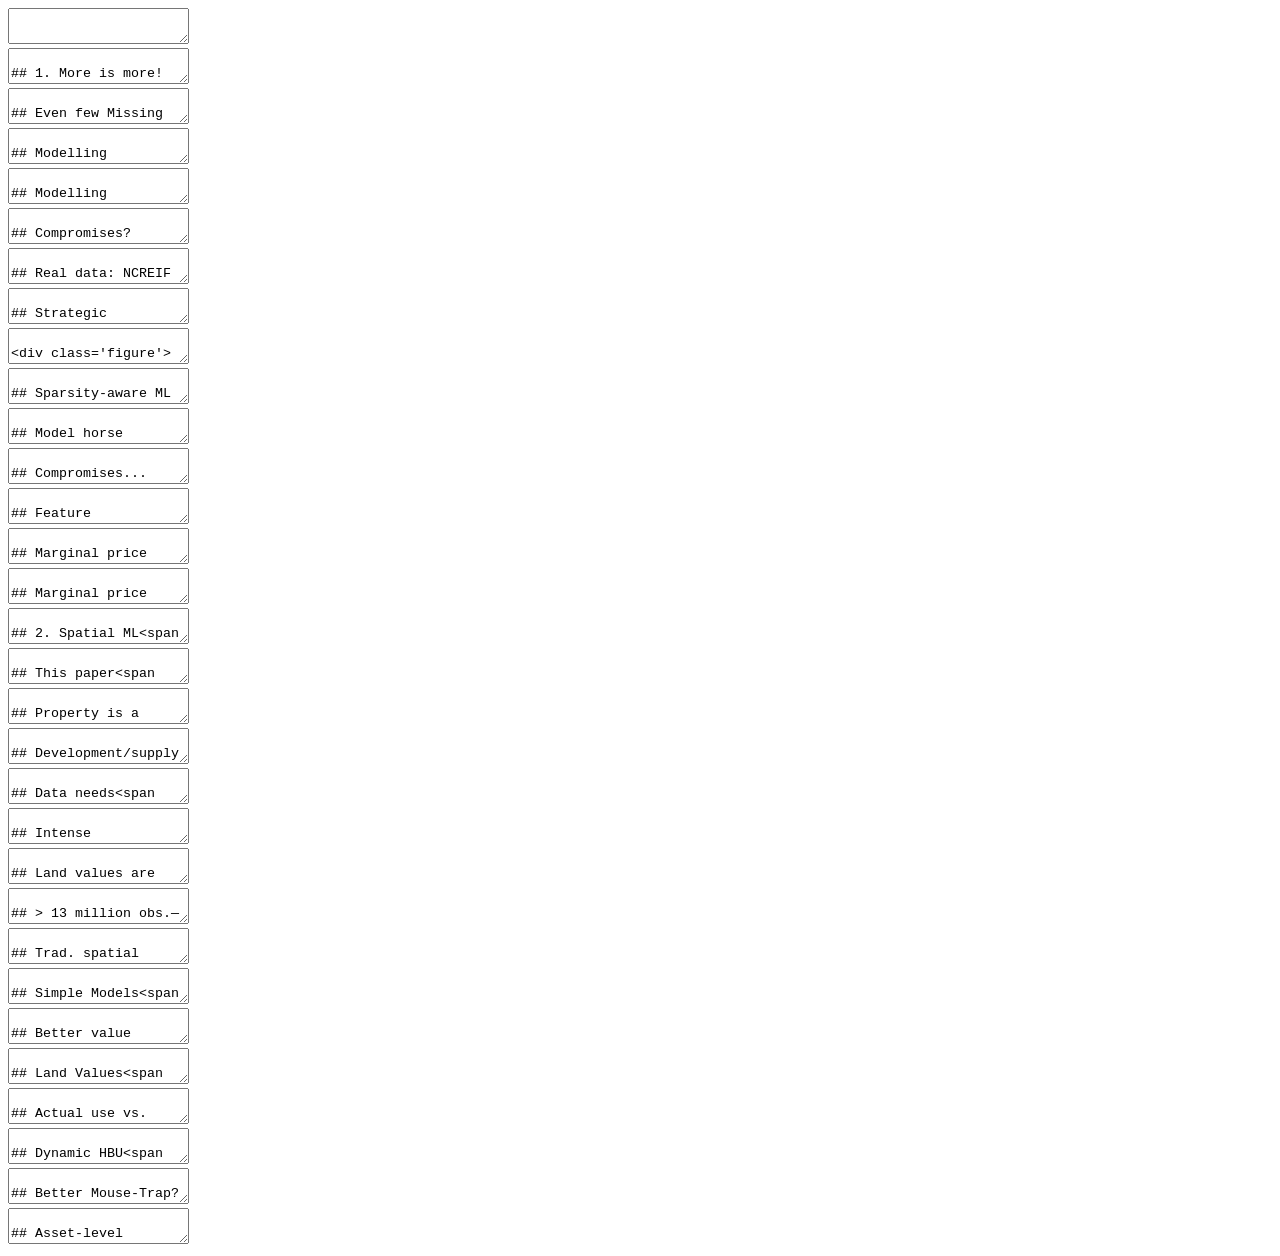
==== index.html @ 848972df "first commit" ====
<!doctype html>
<html>
	<head>
		<meta charset="utf-8">
		<meta name="viewport" content="width=device-width, initial-scale=1.0, maximum-scale=1.0, user-scalable=no">

		<title>Machine Learning Approaches for Thin Data</title>

		<link rel="stylesheet" href="dist/reset.css">
		<link rel="stylesheet" href="dist/reveal.css">
		<link rel="stylesheet" href="dist/theme/white.css" id="theme">

		<!-- Theme used for syntax highlighted code -->
		<link rel="stylesheet" href="plugin/highlight/monokai.css" id="highlight-theme">
		<link rel="stylesheet" href="tweaks.css">
	</head>
	<body>
		<div class="reveal">
			<div class="slides">



				<section data-markdown data-background-image="imgs/loop.gif">
					<textarea data-template>

						<br><br>
						<br><br>
						<br><br>

						## <p><mark>Machine Learning Approaches for</mark></p><p><mark>Thin Real Estate Data</mark></p><span class="subtitle transparent50"><br/><mark>Thies Lindenthal / htl24@cam.ac.uk / Philadelphia, Jan. 6, 2026</mark></span>


					
					</textarea>
				</section>


				<section data-markdown>
					<textarea data-template>
						## 1. More is more! <span class="subtitle"><br/>Preserve as much data as possible (joint work with Kahshin Leow)</span>
						
						* Stylised example: dataset with 50 obs. and 50 features. Features miss value in 3% of observations.
						
						<div class='figure'>
							<img src="imgs/missing-data-matrix-1.svg" height=450>
						</div>
					</textarea>
				</section>

				<section data-markdown>
					<textarea data-template>
						## Even few Missing Values hurt!<span class="subtitle"><br/>In traditional regressions, we typically face a dilemma: Sacrifice obs or features?</span>
						
						* Same data, rows and columns ordered by row sums and occurance of first NA.
						
						<div class='figure'>
							<img src="imgs/missing-data-matrix-2.svg" height=450>
						</div>
					</textarea>
				</section>

				<section data-markdown>
					<textarea data-template>
						## Modelling choices<span class="subtitle"><br/>Maximise rows?</span>
						
						* In (commercial) real estate, we often have relatively small samples. Can we afford to lose any obs?
						
						<div class='figure'>
							<img src="imgs/missing-data-matrix-3.svg" height=450>
						</div>
					</textarea>
				</section>
				<section data-markdown>
					<textarea data-template>
						## Modelling choices<span class="subtitle"><br/>Or preserve feature richness?</span>
						
						* Real estate is high-dimensional. It's a waste to lose informative features. 
						
						<div class='figure'>
							<img src="imgs/missing-data-matrix-4.svg" height=450>
						</div>
					</textarea>
				</section>
				<section data-markdown>
					<textarea data-template>
						## Compromises? Mitigation?<span class="subtitle"><br/>Balance height/width of dataset? Focus on most relevant obs and features?</span>
						
						* Adjust functional form? Interpolate? Strategic data collection? 
						* Entire textbooks cover topic: "Statistical Analysis with Missing Data" (Little and Rubin, 2019).
						
						<div class='figure'>
							<img src="imgs/missing-data-matrix-5.svg" height=450>
						</div>
					</textarea>
				</section>


				<section data-markdown>
					<textarea data-template>
						## Real data: NCREIF CRE SALES<span class="subtitle"><br/>14,470 sales 1978–2020. 60 asset-level covariates</span>
						
						* Key variables: age, net inc., cap-ex, loan interest, % leased, net rentable area, cap rate, prop. type, manager group ID, MSA
						
						<div class='figure'>
							<img src="imgs/ncreif-na-table.svg" height=600>
						</div>
					</textarea>
				</section>


				<section data-markdown>
					<textarea data-template>
						## Strategic reporting?<span class="subtitle"><br/>"Missingness" is not constant in time—and dynamics differ across features.</span>
						
						* Similar to Hughes & Nichols (2005): "No news is bad news: Monitoring, risk, and stale financial performance in commercial real estate"
						
						<div class='figure'>
							<img src="imgs/ncreif-time-trends.svg" height=400>
						</div>
					</textarea>
				</section>
				<section data-markdown>
					<textarea data-template>
						<div class='figure'>
							<img src="imgs/ncreif-time-trends.svg" height=650>
						</div>
					</textarea>
				</section>

				<section data-markdown>
					<textarea data-template>
						## Sparsity-aware ML Approaches<span class="subtitle"><br/>Tree example: XGBoost</span>
						
						* Forests of trees with/without features/obs + default directions when the feature needed for the split is missing.
						
						<div class='figure'>
							<img src="imgs/ncreif-tree-xgboost.png" height=400>
						</div>

					</textarea>
				</section>

				<section data-markdown>
					<textarea data-template>
						## Model horse race<span class="subtitle"><br/>Sparsity-aware tree models benefit from keeping obs/features: More is more!</span>
						
						<div class='figure'>
							<img src="imgs/ncreif-model-comp.svg" height=570>
						</div>
					</textarea>
				</section>

				<section data-markdown>
					<textarea data-template>
						## Compromises...<span class="subtitle"><br/>What if we drop the 10 features with the highest rates of NA's?</span>
						
						* Model 1 benefits from A LOT more training data. Model 3 has fewer features to train on.
						<div class='figure'>
							<img src="imgs/ncreif-reduced.svg" height=350>
						</div>
					</textarea>
				</section>

				<section data-markdown>
					<textarea data-template>
						## Feature importance<span class="subtitle"><br/>Ranking of features changes when NAs are kept (robustness of many xAI attempts?) </span>
						
						<div class='figure'>
							<img src="imgs/ncreif-feature-importance.svg" height=350>
						</div>
					</textarea>
				</section>

				<section data-markdown>
					<textarea data-template>
						## Marginal price effects <span class="subtitle"><br/>Marginal association between expected price and asset-level features</span>
						
						* Lagged appraisal values seem to matter either way... Age effects differ!
						<div class='figure'>
							<img src="imgs/ncreif-feature-effects.svg" height=350>
						</div>
					</textarea>
				</section>

				<section data-markdown>
					<textarea data-template>
						## Marginal price effects <span class="subtitle"><br/>Marginal association between expected price and asset-level features</span>
						
						* Performance drops for all models if lagged MV is removed (makes sense). Drop is less drastic for Model 1 as obs. increase.
						<div class='figure'>
							<img src="imgs/ncreif-no-mv.svg" height=350>
						</div>
					</textarea>
				</section>

				<section data-markdown>
					<textarea data-template>
						## 2. Spatial ML<span class="subtitle"><br/>Real estate data are thin. Spatial dependencies offer structure</span>


						* A few observations from "Rebuilding the City Inside and Out: A Durable Capital Model Applied to Residential Supply Change" (Nichols, Lindenthal and Clapp)

						* Fun research agenda—but easy to get side-tracked
							- <span class="transparent70">Clapp, J. and T. Lindenthal (2022). <a href="https://link.springer.com/article/10.1007/s11146-021-09834-4">“Urban land valuation with bundled good and land residual assumptions”</a>. JHE</span>
							- <span class="transparent70">Clapp, J., Cohen, J. and T. Lindenthal (2021). <a href="https://doi.org/10.1016/j.jhe.2022.101872">“Are Estimates of Rapid Growth in Urban Land Values an Artifact of the Land Residual Model?”</a>. JREFE</span>

						<br><br><br><br>
					</textarea>
				</section>


				<section data-markdown data-background-image="imgs/ov-comp.png">
					<textarea data-template>
						## This paper<span class="subtitle"><br/>Research idea in a nutshell</span>

						* Three interrelated research questions
							1. <span class="transparent70">How to estimate land values in urban areas?</span>
							2. <span class="transparent70">Will improved land value estimates enable better automatic valuations<br>and risk assessments?</span>
							3. <span class="transparent70">Where will new supply in cities emerge?</span>

						<br><br><br><br>
					</textarea>
				</section>


				<section data-markdown data-background-image="imgs/ov-comp.png">
					<textarea data-template>
						## Property is a bundled good <span class="subtitle"><br/>Property Value  = DCF of rents from structure at location + Option Value
						
						* If structure has been developed to highest and best use
							- Property value = Land value + Replacement cost of structure
							- Land value = Property value - Replacement cost of structure
						* If structure is not at HBU
							- Land value can be encumbered: current structure impairs value
							- Property value = Land value + Replacement cost of HBU structure - difference between current structure and HBU 
						
						<img src="imgs/land-structure.svg">

						<br><br><br><br>
					</textarea>
				</section>


				<section data-markdown>
					<textarea data-template>
						## Development/supply of new space<span class="subtitle"><br/>Samuelson-McKean Option Value for American Options
					
						<div class="figure">
							<img src="imgs/samuelson1.png" height=400> 
						</div>

						* Kinked supply response to house price changes
						* Optimal (re)development depends on construction cost + sacrificed existing structure (if any)

					
					</textarea>
				</section>
				
				<section data-markdown >
					<textarea data-template>
						## Data needs<span class="subtitle"><br/>Estimate land values, highest and best use configuration, property values</span>

						* Maricopa County assessor's office data, 2007–2021
							- Complete, reliable, various angles offered.
						<div class="figure">
						<img src="imgs/data.png" height=450>
					</div>
					</textarea>
				</section>




				<section data-markdown >
					<textarea data-template>
						## Intense dynamics<span class="subtitle"><br/>Maricopa County is ideal for studying house and land values throughout the cycle!</span>
						<div class="figure">
							<p class="title">House Price Indices, Maricopa County: 2007–2018</p>
							<img src="imgs/hpi-dynamics.png" height=450>
							<p class="source">Source: <a href="https://doi.org/10.1016/j.jhe.2022.101872">Clapp & Lindenthal (2022)</a></p>
					</div>
					</textarea>
				</section>


				<section data-markdown >
					<textarea data-template>
						## Land values are more volatile<span class="subtitle"><br/>Land values fall/rise faster than property values</span>
						<div class="figure">
							<p class="title">Land-value ratios, based on residual approach (Don't do this at home)</p>
							<img src="imgs/neg-residual-land-values.svg" height=450>
							<p class="source">Source: <a href="https://doi.org/10.1016/j.jhe.2022.101872">Clapp & Lindenthal (2022)</a></p>
					</div>
					</textarea>
				</section>



				<section data-markdown >
					<textarea data-template>
						## > 13 million obs.—still sparse!<span class="subtitle"><br/>Spatial data offer structure: half-mile grid, 12K points</span> 

						<div class="figure">
							<p class="title">New Supply of Real Estate, Maricopa County, 2007–2021</p>
						<img src="imgs/map-new-construction.png" height=450>
					</div>
					</textarea>
				</section>


				<section data-markdown >
					<textarea data-template>
						## Trad. spatial econometrics?<span class="subtitle"><br/>No. We exploit spatial dependencies with Artificial Neural Networks</span>
						
						* Three models independently trained

							1. Vacant Land Value = f(Land-related hedonics, time, distance to grid points)
								- Trained on sales of vacant, developable land
							2. Highest best use (m<sup>2</sup>) = f(Est. vacant land value, land hedonics, time, distance to grid points) 
								- Trained on all newly built homes (n=160K)
							3. Property values = f(Est. vacant land value, HBU gap, land and structure hedonics, time, distance to grid points) 
								- Trained on all relevant sales (n=350K)
						
						* ANN's offer functional flexibility and interactions

					</textarea>
				</section>

				<section data-markdown >
					<textarea data-template>
						## Simple Models<span class="subtitle"><br/>Not very deep, moderately wide neural network designs perform well</span>
						
						* Basic hedonic features + matrix of inverted distances to half-mile grid
						* Runs on a modern laptop (sufficient RAM helpful)

						<div class="figure">
						<img src="imgs/ann-layout.png" height=300>
					</div>
					</textarea>
				</section>
				<section data-markdown >
					<textarea data-template>
						## Better value surfaces<span class="subtitle"><br/>Machine Learning  is great for <del>BIG</del> <ins>thin</ins> data</span></span>
						<div class="figure">
						<img src="imgs/intspace.png" height=500>
						<p class="title">Highest and best use? Interior floor space of new residential units.</p>
					</div>
					</textarea>
				</section>


				<section data-markdown data-background-image="imgs/loop.gif" data-background-size="contain">
					<textarea data-template>
						## Land Values<span class="subtitle transparent70"><br/>$/sqft</span>
							
						<p>&nbsp;</p>
						<p>&nbsp;</p>
						<p>&nbsp;</p>
						<p>&nbsp;</p>
						<p>&nbsp;</p>
						<p>&nbsp;</p>
						<p>&nbsp;</p>
						<p>&nbsp;</p>
						<p>&nbsp;</p>
						<p>&nbsp;</p>
						<p>&nbsp;</p>
						<p>&nbsp;</p>
						<p>&nbsp;</p>
						<p>&nbsp;</p>

					</textarea>
				</section>

				<section data-markdown >
					<textarea data-template>
						## Actual use vs. HBU<span class="subtitle"><br/> If you could start again, on which parcels would you build more?</span>
						<div class="figure">
						<img src="imgs/gaprel.png" height=500>
						<p class="title">Observed vs. optimal interior floor size</p>
					</div>
					</textarea>
				</section>

				<section data-markdown >
					<textarea data-template>
						## Dynamic HBU<span class="subtitle"><br/>Cycle is reflected in size of new houses.</span>
					
						<div class="figure">
							<p class="title">Average gap to 2021 HBU size, by property age</p>
							<img src="imgs/hbu-size-gap-by-age.png" height=500>
						</div>
					</textarea>
				</section>

				<section data-markdown >
					<textarea data-template>
						## Better Mouse-Trap?<span class="subtitle"><br/>AVM's perform better with land value and gap to HBU estimates</span>
						
						* Pediction accuracy improves when gap to HBU and vacant land value estimates are fed into the model
							- CODs improve, regression to means reduced

						<div class="figure">
							<p class="title">Property Values, Maricopa County</p>
							<img src="imgs/surface-dated.png">
						</div>
					</textarea>
				</section>


				<section data-markdown >
					<textarea data-template>
						## Asset-level investment risk<span class="subtitle"><br/>Real Options are a substantial contributor to asset values—and even more so—risk</span>
						<div class="figure">
							<p class="title">Value of real option to supply more space</p>
						<img src="imgs/samuelson1_elasticity.png" height=500>
						</div>
					</textarea>
				</section>


			</div>
		</div>

		<script src="dist/reveal.js"></script>
		<script src="plugin/notes/notes.js"></script>
		<script src="plugin/markdown/markdown.js"></script>
		<script src="plugin/highlight/highlight.js"></script>
		<script src="plugin/math/math.js"></script>
		<script>
			// More info about initialization & config:
			// - https://revealjs.com/initialization/
			// - https://revealjs.com/config/
			Reveal.initialize({
				transition: "none",
				width: 1244,
				height: 700,
				margin: 0.1,
				hash: true,
				math: {
					mathjax: 'https://cdn.jsdelivr.net/gh/mathjax/mathjax@2.7.8/MathJax.js',
					config: 'TeX-AMS_HTML-full',
					// pass other options into `MathJax.Hub.Config()`
					TeX: { Macros: { RR: "{\\bf R}" } }
				},
				// Learn about plugins: https://revealjs.com/plugins/
				plugins: [ RevealMarkdown, RevealHighlight, RevealNotes, RevealMath ]
			});
		</script>
	</body>
</html>
---- tweaks.css ----
.subtitle{
  font-size: 0.5em;
  text-transform: none;
}

.figure {
  text-align: center;
}

.figure .title {
  font-weight: bold;
  font-size: 0.6em;
  margin: 0;
}

.figure .subtitle {
  font-weight: normal;
  font-size: 0.6em;
  margin: 0;
}

.figure P{
  margin: 0;
  padding: 0;
}
.reveal H2{
  line-height: 0.8;
}

H2.lineheight1_2{
  line-height: 1.2;
}
H2.lineheight1_4{
  line-height: 1.4;
}

H2.notransform {
  text-transform: none;
}

LI {
  font-size: 0.7em;
  margin-bottom: 0.5em;
}

LI > UL {
  padding-top: 0.4em;
  padding-bottom: 0em;
}

H2 {
  line-height: 0.7;
}

li.darkonlight {
  list-style: none;
}

.transparent70 {
  background-color: rgba(255,255,255,0.7);
}

.transparent80 {
  background-color: rgba(255,255,255,0.8);
}


.transparent80tur {
  background-color: rgba(64,224,208,0.8);
}
.transparent70tur {
  background-color: rgba(64,224,208,0.7);
}
.transparent50tur {
  background-color: rgba(64,224,208,0.5);
}


.transparent50 {
  background-color: rgba(255,255,255,0.5);
}

.source{
  font-size: 0.5em;
  font-weight: bold;
}

section { text-align:left; }

.whitefont{
  font-color: #ffffff;
}

.white{
  background-color: #ffffff;
  font-color: #000000;
}
.centred { text-align: center;}
.darkonlight{background-color: #ffffff; color: #000000;}

.boxwrapper {
    border: none;
    width: 100%;
    overflow: hidden; /* add this to contain floated children */
}
.box1 {
    float:left; /* add this */
    border: none;
    width: 45%;
    vertical-align: text-top;
}
.box2 {
    border: none;
    width: 45%;
    float: left; /* add this */
    vertical-align: text-top;
}

table.noborders td {
  border: none;
  vertical-align: top;
  padding: 0;
  margin: 0;}

table.noborderssmall td {
    border: none;
    padding: 0;
    margin: 0;
    font-size: 0.6em;}


span.smalltable >* td,th {
    border: none;
    padding: 0;
    margin: 0;
    font-size: 0.5em;}

div.smalltable >* tr,td,th{
        font-size: 0.75em;
        border: none;
      }




mark{
     background-color:#c0ffc8;
    }
TD.head {
  font-weight: bold;
  border-top-style: double;
  border-bottom-style: single;
  font-size: 0.6em;
}
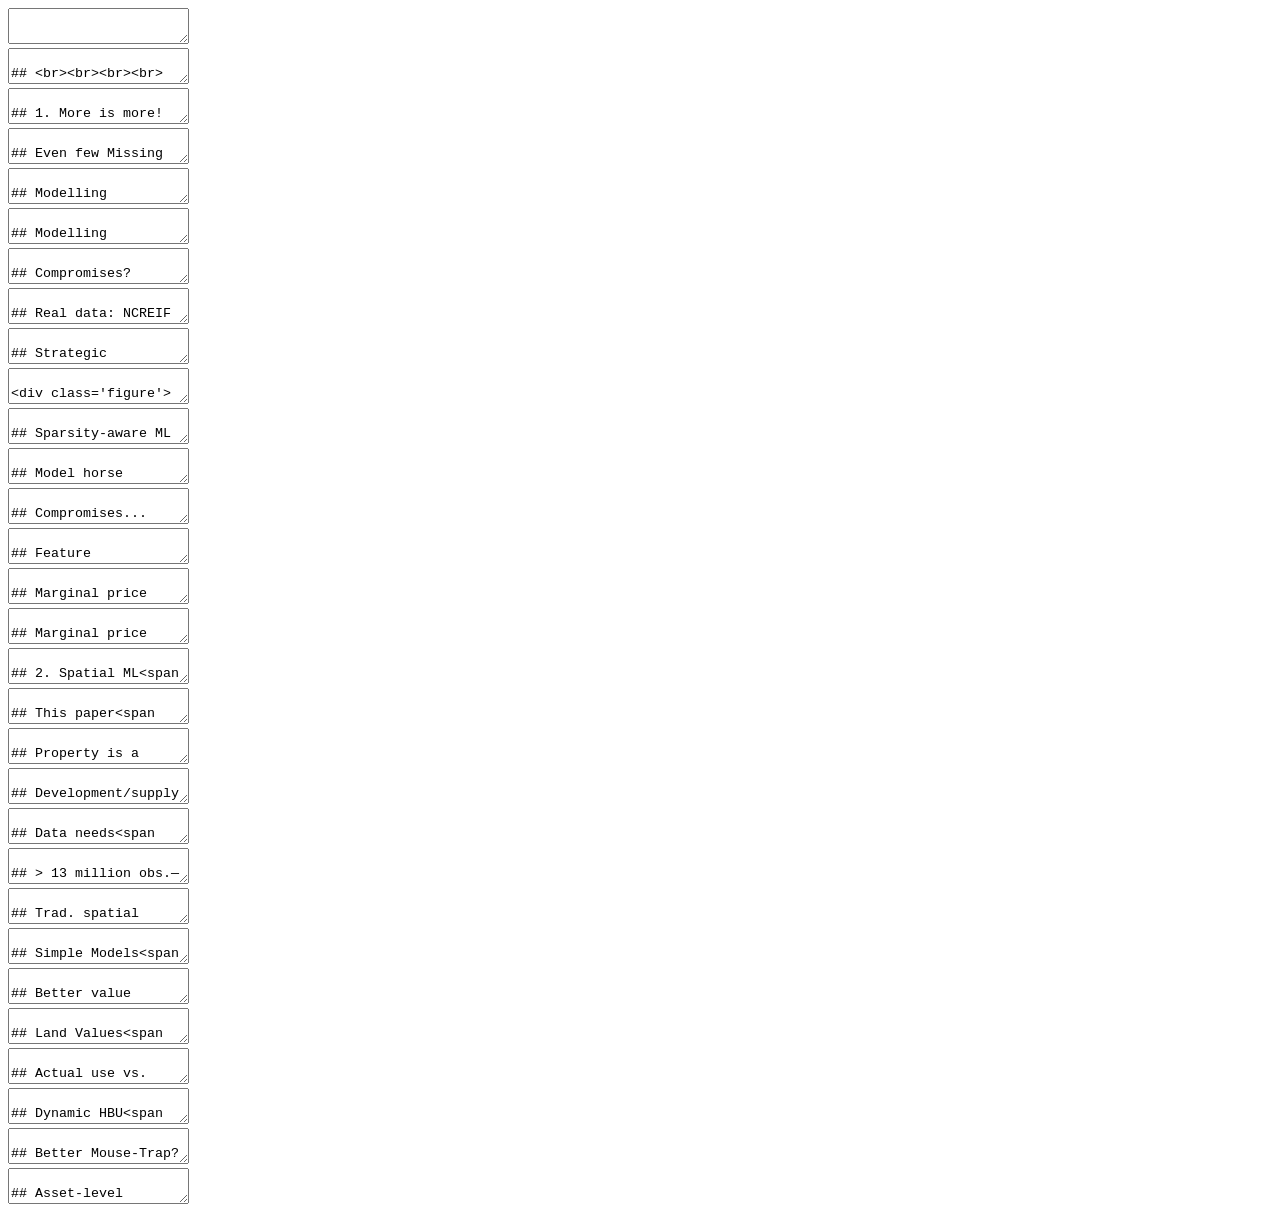
==== commit 31b6e59d: "vision added" ====
--- a/index.html
+++ b/index.html
@@ -34,6 +34,12 @@
 					</textarea>
 				</section>
 
+				<section data-markdown data-background-image='imgs/schmidt70.jpg' data-background-size="contain">
+					<textarea data-template>
+						## <br><br><br><br><br><br><br> <mark></mark> <span class="subtitle"><br><br/><mark>*"If you have visions, you should see a doctor."* <br>Helmut Schmidt</mark></span>
+
+					</textarea>
+				</section>
 
 				<section data-markdown>
 					<textarea data-template>
@@ -267,33 +273,6 @@
 					</div>
 					</textarea>
 				</section>
-
-
-
-
-				<section data-markdown >
-					<textarea data-template>
-						## Intense dynamics<span class="subtitle"><br/>Maricopa County is ideal for studying house and land values throughout the cycle!</span>
-						<div class="figure">
-							<p class="title">House Price Indices, Maricopa County: 2007–2018</p>
-							<img src="imgs/hpi-dynamics.png" height=450>
-							<p class="source">Source: <a href="https://doi.org/10.1016/j.jhe.2022.101872">Clapp & Lindenthal (2022)</a></p>
-					</div>
-					</textarea>
-				</section>
-
-
-				<section data-markdown >
-					<textarea data-template>
-						## Land values are more volatile<span class="subtitle"><br/>Land values fall/rise faster than property values</span>
-						<div class="figure">
-							<p class="title">Land-value ratios, based on residual approach (Don't do this at home)</p>
-							<img src="imgs/neg-residual-land-values.svg" height=450>
-							<p class="source">Source: <a href="https://doi.org/10.1016/j.jhe.2022.101872">Clapp & Lindenthal (2022)</a></p>
-					</div>
-					</textarea>
-				</section>
-
 
 
 				<section data-markdown >
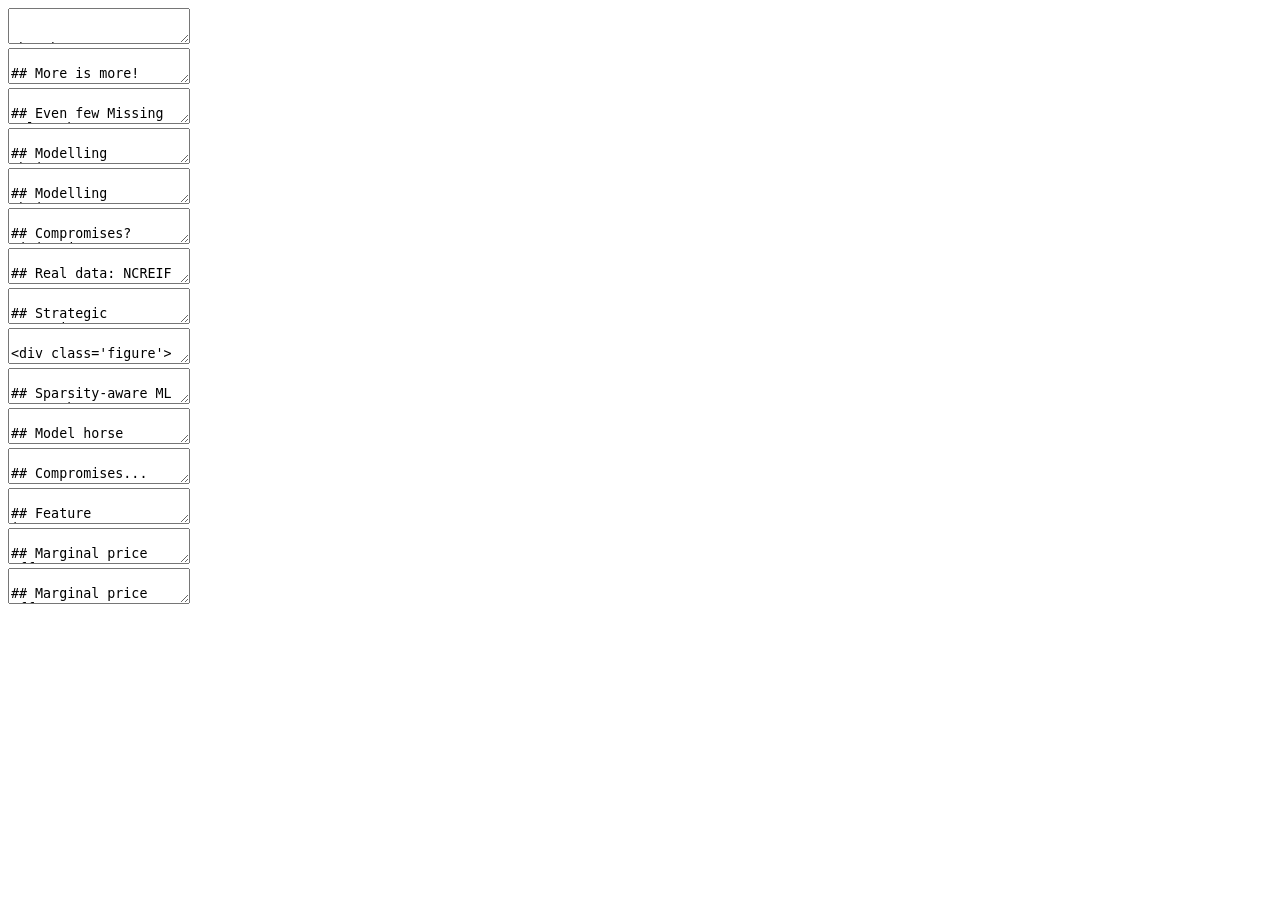
==== commit b21faab1: "index moved" ====
--- a/index.html
+++ b/index.html
@@ -24,28 +24,21 @@
 					<textarea data-template>
 
 						<br><br>
-						<br><br>
-						<br><br>
-
-						## <p><mark>Machine Learning Approaches for</mark></p><p><mark>Thin Real Estate Data</mark></p><span class="subtitle transparent50"><br/><mark>Thies Lindenthal / htl24@cam.ac.uk / Philadelphia, Jan. 6, 2026</mark></span>
+
+						## <p><mark>No News is still news</mark></p><p><mark>Missing values in CRE data</mark></p><span class="subtitle transparent50"><br/><mark>Thies Lindenthal / htl24@cam.ac.uk / March 18, 2026</mark></span>
 
 
 					
 					</textarea>
 				</section>
 
-				<section data-markdown data-background-image='imgs/schmidt70.jpg' data-background-size="contain">
-					<textarea data-template>
-						## <br><br><br><br><br><br><br> <mark></mark> <span class="subtitle"><br><br/><mark>*"If you have visions, you should see a doctor."* <br>Helmut Schmidt</mark></span>
-
-					</textarea>
-				</section>
-
-				<section data-markdown>
-					<textarea data-template>
-						## 1. More is more! <span class="subtitle"><br/>Preserve as much data as possible (joint work with Kahshin Leow)</span>
-						
-						* Stylised example: dataset with 50 obs. and 50 features. Features miss value in 3% of observations.
+
+				<section data-markdown>
+					<textarea data-template>
+						## More is more! <span class="subtitle"><br/>Data are scarce and valuable: Preserve as much data as possible</span>
+						* New work with Kahshin Leow: Paper on <a href="https://www.landecon.cam.ac.uk/cambridge-real-estate-research-centre"> CRERC website</a>.
+						
+						* Stylised example to motivate the exercise: Imagine a dataset with 50 obs. and 50 features. Features miss value in 3% of observations.
 						
 						<div class='figure'>
 							<img src="imgs/missing-data-matrix-1.svg" height=450>
@@ -195,203 +188,6 @@
 						* Performance drops for all models if lagged MV is removed (makes sense). Drop is less drastic for Model 1 as obs. increase.
 						<div class='figure'>
 							<img src="imgs/ncreif-no-mv.svg" height=350>
-						</div>
-					</textarea>
-				</section>
-
-				<section data-markdown>
-					<textarea data-template>
-						## 2. Spatial ML<span class="subtitle"><br/>Real estate data are thin. Spatial dependencies offer structure</span>
-
-
-						* A few observations from "Rebuilding the City Inside and Out: A Durable Capital Model Applied to Residential Supply Change" (Nichols, Lindenthal and Clapp)
-
-						* Fun research agenda—but easy to get side-tracked
-							- <span class="transparent70">Clapp, J. and T. Lindenthal (2022). <a href="https://link.springer.com/article/10.1007/s11146-021-09834-4">“Urban land valuation with bundled good and land residual assumptions”</a>. JHE</span>
-							- <span class="transparent70">Clapp, J., Cohen, J. and T. Lindenthal (2021). <a href="https://doi.org/10.1016/j.jhe.2022.101872">“Are Estimates of Rapid Growth in Urban Land Values an Artifact of the Land Residual Model?”</a>. JREFE</span>
-
-						<br><br><br><br>
-					</textarea>
-				</section>
-
-
-				<section data-markdown data-background-image="imgs/ov-comp.png">
-					<textarea data-template>
-						## This paper<span class="subtitle"><br/>Research idea in a nutshell</span>
-
-						* Three interrelated research questions
-							1. <span class="transparent70">How to estimate land values in urban areas?</span>
-							2. <span class="transparent70">Will improved land value estimates enable better automatic valuations<br>and risk assessments?</span>
-							3. <span class="transparent70">Where will new supply in cities emerge?</span>
-
-						<br><br><br><br>
-					</textarea>
-				</section>
-
-
-				<section data-markdown data-background-image="imgs/ov-comp.png">
-					<textarea data-template>
-						## Property is a bundled good <span class="subtitle"><br/>Property Value  = DCF of rents from structure at location + Option Value
-						
-						* If structure has been developed to highest and best use
-							- Property value = Land value + Replacement cost of structure
-							- Land value = Property value - Replacement cost of structure
-						* If structure is not at HBU
-							- Land value can be encumbered: current structure impairs value
-							- Property value = Land value + Replacement cost of HBU structure - difference between current structure and HBU 
-						
-						<img src="imgs/land-structure.svg">
-
-						<br><br><br><br>
-					</textarea>
-				</section>
-
-
-				<section data-markdown>
-					<textarea data-template>
-						## Development/supply of new space<span class="subtitle"><br/>Samuelson-McKean Option Value for American Options
-					
-						<div class="figure">
-							<img src="imgs/samuelson1.png" height=400> 
-						</div>
-
-						* Kinked supply response to house price changes
-						* Optimal (re)development depends on construction cost + sacrificed existing structure (if any)
-
-					
-					</textarea>
-				</section>
-				
-				<section data-markdown >
-					<textarea data-template>
-						## Data needs<span class="subtitle"><br/>Estimate land values, highest and best use configuration, property values</span>
-
-						* Maricopa County assessor's office data, 2007–2021
-							- Complete, reliable, various angles offered.
-						<div class="figure">
-						<img src="imgs/data.png" height=450>
-					</div>
-					</textarea>
-				</section>
-
-
-				<section data-markdown >
-					<textarea data-template>
-						## > 13 million obs.—still sparse!<span class="subtitle"><br/>Spatial data offer structure: half-mile grid, 12K points</span> 
-
-						<div class="figure">
-							<p class="title">New Supply of Real Estate, Maricopa County, 2007–2021</p>
-						<img src="imgs/map-new-construction.png" height=450>
-					</div>
-					</textarea>
-				</section>
-
-
-				<section data-markdown >
-					<textarea data-template>
-						## Trad. spatial econometrics?<span class="subtitle"><br/>No. We exploit spatial dependencies with Artificial Neural Networks</span>
-						
-						* Three models independently trained
-
-							1. Vacant Land Value = f(Land-related hedonics, time, distance to grid points)
-								- Trained on sales of vacant, developable land
-							2. Highest best use (m<sup>2</sup>) = f(Est. vacant land value, land hedonics, time, distance to grid points) 
-								- Trained on all newly built homes (n=160K)
-							3. Property values = f(Est. vacant land value, HBU gap, land and structure hedonics, time, distance to grid points) 
-								- Trained on all relevant sales (n=350K)
-						
-						* ANN's offer functional flexibility and interactions
-
-					</textarea>
-				</section>
-
-				<section data-markdown >
-					<textarea data-template>
-						## Simple Models<span class="subtitle"><br/>Not very deep, moderately wide neural network designs perform well</span>
-						
-						* Basic hedonic features + matrix of inverted distances to half-mile grid
-						* Runs on a modern laptop (sufficient RAM helpful)
-
-						<div class="figure">
-						<img src="imgs/ann-layout.png" height=300>
-					</div>
-					</textarea>
-				</section>
-				<section data-markdown >
-					<textarea data-template>
-						## Better value surfaces<span class="subtitle"><br/>Machine Learning  is great for <del>BIG</del> <ins>thin</ins> data</span></span>
-						<div class="figure">
-						<img src="imgs/intspace.png" height=500>
-						<p class="title">Highest and best use? Interior floor space of new residential units.</p>
-					</div>
-					</textarea>
-				</section>
-
-
-				<section data-markdown data-background-image="imgs/loop.gif" data-background-size="contain">
-					<textarea data-template>
-						## Land Values<span class="subtitle transparent70"><br/>$/sqft</span>
-							
-						<p>&nbsp;</p>
-						<p>&nbsp;</p>
-						<p>&nbsp;</p>
-						<p>&nbsp;</p>
-						<p>&nbsp;</p>
-						<p>&nbsp;</p>
-						<p>&nbsp;</p>
-						<p>&nbsp;</p>
-						<p>&nbsp;</p>
-						<p>&nbsp;</p>
-						<p>&nbsp;</p>
-						<p>&nbsp;</p>
-						<p>&nbsp;</p>
-						<p>&nbsp;</p>
-
-					</textarea>
-				</section>
-
-				<section data-markdown >
-					<textarea data-template>
-						## Actual use vs. HBU<span class="subtitle"><br/> If you could start again, on which parcels would you build more?</span>
-						<div class="figure">
-						<img src="imgs/gaprel.png" height=500>
-						<p class="title">Observed vs. optimal interior floor size</p>
-					</div>
-					</textarea>
-				</section>
-
-				<section data-markdown >
-					<textarea data-template>
-						## Dynamic HBU<span class="subtitle"><br/>Cycle is reflected in size of new houses.</span>
-					
-						<div class="figure">
-							<p class="title">Average gap to 2021 HBU size, by property age</p>
-							<img src="imgs/hbu-size-gap-by-age.png" height=500>
-						</div>
-					</textarea>
-				</section>
-
-				<section data-markdown >
-					<textarea data-template>
-						## Better Mouse-Trap?<span class="subtitle"><br/>AVM's perform better with land value and gap to HBU estimates</span>
-						
-						* Pediction accuracy improves when gap to HBU and vacant land value estimates are fed into the model
-							- CODs improve, regression to means reduced
-
-						<div class="figure">
-							<p class="title">Property Values, Maricopa County</p>
-							<img src="imgs/surface-dated.png">
-						</div>
-					</textarea>
-				</section>
-
-
-				<section data-markdown >
-					<textarea data-template>
-						## Asset-level investment risk<span class="subtitle"><br/>Real Options are a substantial contributor to asset values—and even more so—risk</span>
-						<div class="figure">
-							<p class="title">Value of real option to supply more space</p>
-						<img src="imgs/samuelson1_elasticity.png" height=500>
 						</div>
 					</textarea>
 				</section>
